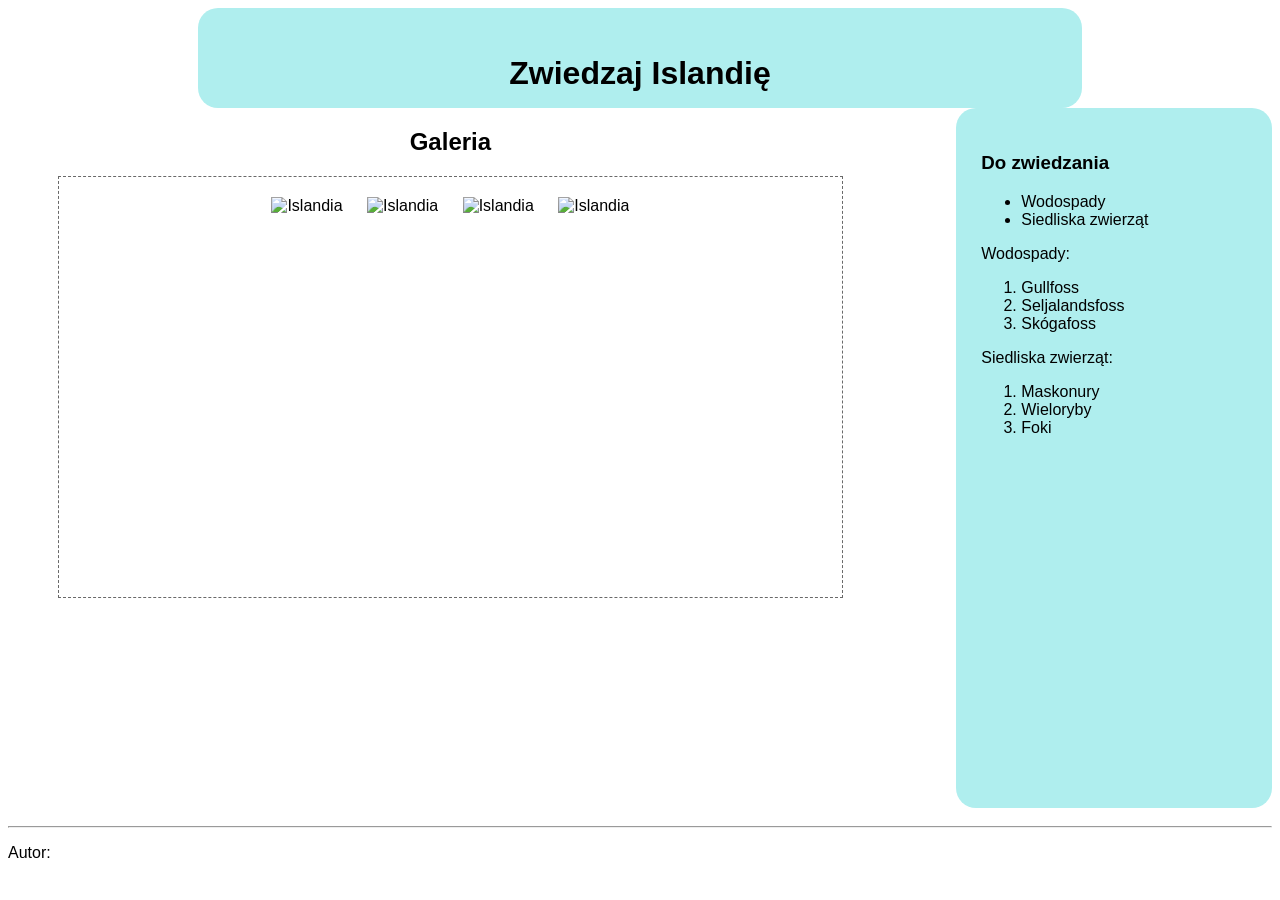
==== index.html @ 1fa7d845 "Add files via upload" ====
<!DOCTYPE html>
<html lang="pl">
<head>
    <meta charset="UTF-8">
    <meta name="viewport" content="width=device-width, initial-scale=1.0">
    <title>Islandia</title>
    <link rel="stylesheet" href="styl.css">
</head>
<body>
    <header>
        <h1>
            <a href="obiekty.html">Zwiedzaj Islandię</a>
        </h1>
    </header>
    <aside>
        <h3>Do zwiedzania</h3>
        <ul>
            <li>Wodospady</li>
            <li>Siedliska zwierząt</li>
        </ul>
        <p>Wodospady:</p>
        <ol>
            <li>Gullfoss</li>
            <li>Seljalandsfoss</li>
            <li>Skógafoss</li>
        </ol>
        <p>Siedliska zwierząt:</p>
        <ol>
            <li>Maskonury</li>
            <li>Wieloryby</li>
            <li>Foki</li>
        </ol>
    </aside>
    <main>
        <h2>Galeria</h2>
        <section>
            <img class="miniatury" src="zdjecia/islandia1.jpg" alt="Islandia">
            <img class="miniatury" src="zdjecia/islandia2.jpg" alt="Islandia">
            <img class="miniatury" src="zdjecia/islandia3.jpg" alt="Islandia">
            <img class="miniatury" src="zdjecia/islandia4.jpg" alt="Islandia">
        </section>
    </main>
    <footer>
        <hr>
        <p>Autor: </p>
    </footer>
</body>
</html>
---- styl.css ----
* {
    font-family: "Comic Sans MS", sans-serif;
}
header,
main {
    width: 70%;
    margin: 0 auto;
    text-align: center;
}
header {
    height: 100px;
    padding: 2%;
    box-sizing: border-box;
    background-color: PaleTurquoise;
    border-radius: 20px;
}
header a {
    color: black;
    text-decoration: none;
}
aside {
    width: 25%;
    height: 700px;
    padding: 2%;
    box-sizing: border-box;
    background-color: PaleTurquoise;
    border-radius: 20px;
    float: right;
    overflow-y: auto;
}
main {
    float: left;
}
section {
    border: 1px dashed DimGray;
    margin: 10px 50px;
    padding: 10px;
    height: 400px;
    overflow-y: auto;
}
footer {
    clear: both;
    padding-top: 10px;
}
.miniatury {
    width: 200px;
    height: 200px;
    margin: 10px;
    object-fit: cover;
    transition: opacity 1s;
}
.miniatury:hover {
    opacity: 1;
}
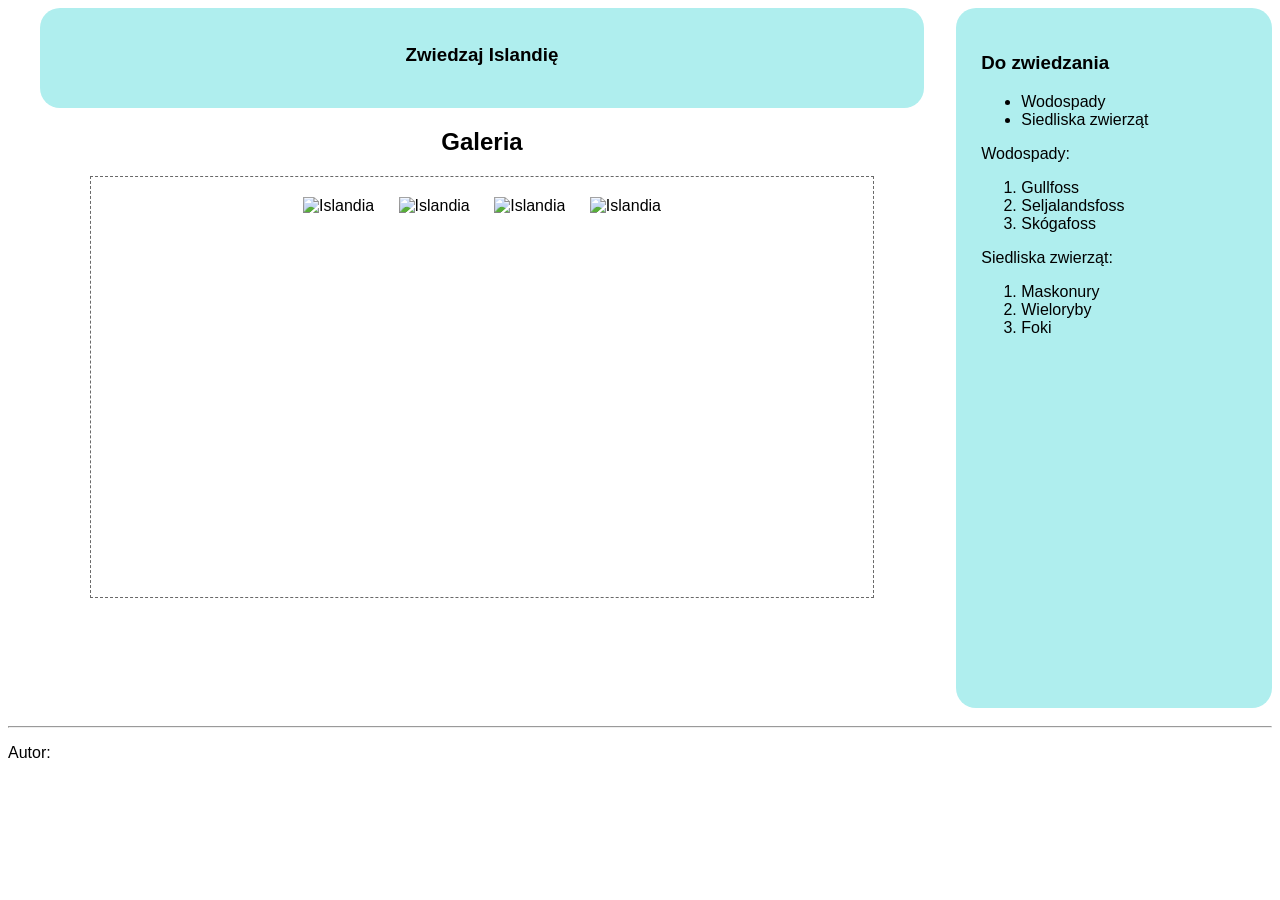
==== commit a71502fd: "Add files via upload" ====
--- a/index.html
+++ b/index.html
@@ -7,39 +7,45 @@
     <link rel="stylesheet" href="styl.css">
 </head>
 <body>
-    <header>
+    <section id="rodzic">
+        <section id="lewy">
+        <header>
         <h1>
             <a href="obiekty.html">Zwiedzaj Islandię</a>
         </h1>
     </header>
-    <aside>
-        <h3>Do zwiedzania</h3>
-        <ul>
-            <li>Wodospady</li>
-            <li>Siedliska zwierząt</li>
-        </ul>
-        <p>Wodospady:</p>
-        <ol>
-            <li>Gullfoss</li>
-            <li>Seljalandsfoss</li>
-            <li>Skógafoss</li>
-        </ol>
-        <p>Siedliska zwierząt:</p>
-        <ol>
-            <li>Maskonury</li>
-            <li>Wieloryby</li>
-            <li>Foki</li>
-        </ol>
-    </aside>
     <main>
         <h2>Galeria</h2>
-        <section>
+        <section id="galeria">
             <img class="miniatury" src="zdjecia/islandia1.jpg" alt="Islandia">
             <img class="miniatury" src="zdjecia/islandia2.jpg" alt="Islandia">
             <img class="miniatury" src="zdjecia/islandia3.jpg" alt="Islandia">
             <img class="miniatury" src="zdjecia/islandia4.jpg" alt="Islandia">
         </section>
     </main>
+        </section>
+      
+            <aside>
+                <h3>Do zwiedzania</h3>
+                <ul>
+                    <li>Wodospady</li>
+                    <li>Siedliska zwierząt</li>
+                </ul>
+                <p>Wodospady:</p>
+                <ol>
+                    <li>Gullfoss</li>
+                    <li>Seljalandsfoss</li>
+                    <li>Skógafoss</li>
+                </ol>
+                <p>Siedliska zwierząt:</p>
+                <ol>
+                    <li>Maskonury</li>
+                    <li>Wieloryby</li>
+                    <li>Foki</li>
+                </ol>
+            </aside>
+    
+    </section>
     <footer>
         <hr>
         <p>Autor: </p>
--- a/styl.css
+++ b/styl.css
@@ -1,8 +1,8 @@
 * {
     font-family: "Comic Sans MS", sans-serif;
 }
-header,
-main {
+
+#lewy {
     width: 70%;
     margin: 0 auto;
     text-align: center;
@@ -25,13 +25,8 @@
     box-sizing: border-box;
     background-color: PaleTurquoise;
     border-radius: 20px;
-    float: right;
-    overflow-y: auto;
 }
-main {
-    float: left;
-}
-section {
+#galeria {
     border: 1px dashed DimGray;
     margin: 10px 50px;
     padding: 10px;
@@ -52,3 +47,7 @@
 .miniatury:hover {
     opacity: 1;
 }
+#rodzic {
+    display: flex;
+    
+}
